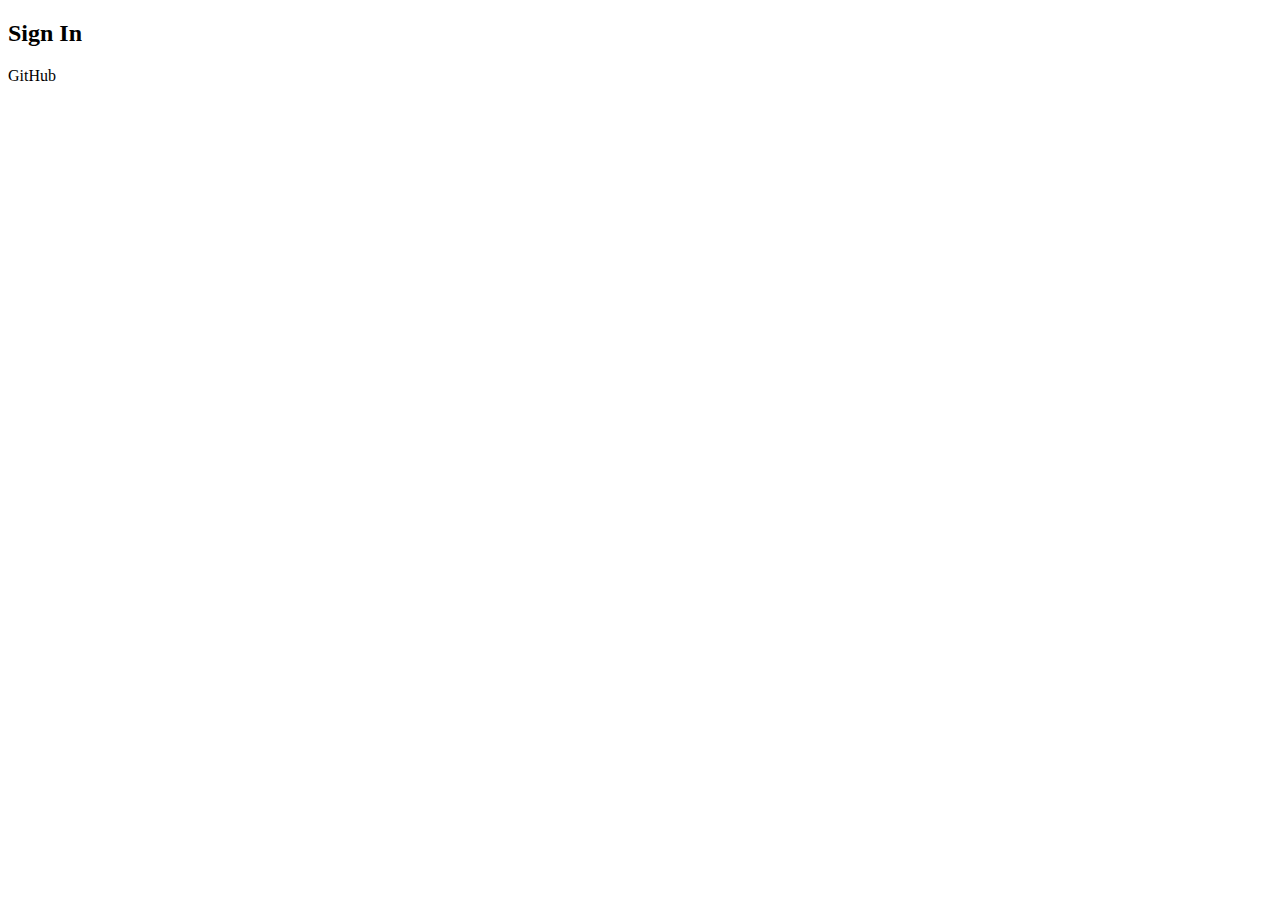
==== src/main/resources/templates/login.html @ bb9f4801 "modifications for adding in thymeleaf, spring security and pac4j with github oauth integration" ====
<!doctype html>
<html xmlns:th="http://www.thymeleaf.org"
      xmlns:layout="http://www.ultraq.net.nz/thymeleaf/layout"
      layout:decorator="layouts/default">
    <head>
        <title>Login</title>
    </head>
    <body>
        <div id="content" layout:fragment="content">
            <h2>Sign In</h2>
            <a th:href="${gitHubAuthUrl}" th:class="'oauth-login-link github-login'">GitHub</a>
        </div>
    </body>
</html>
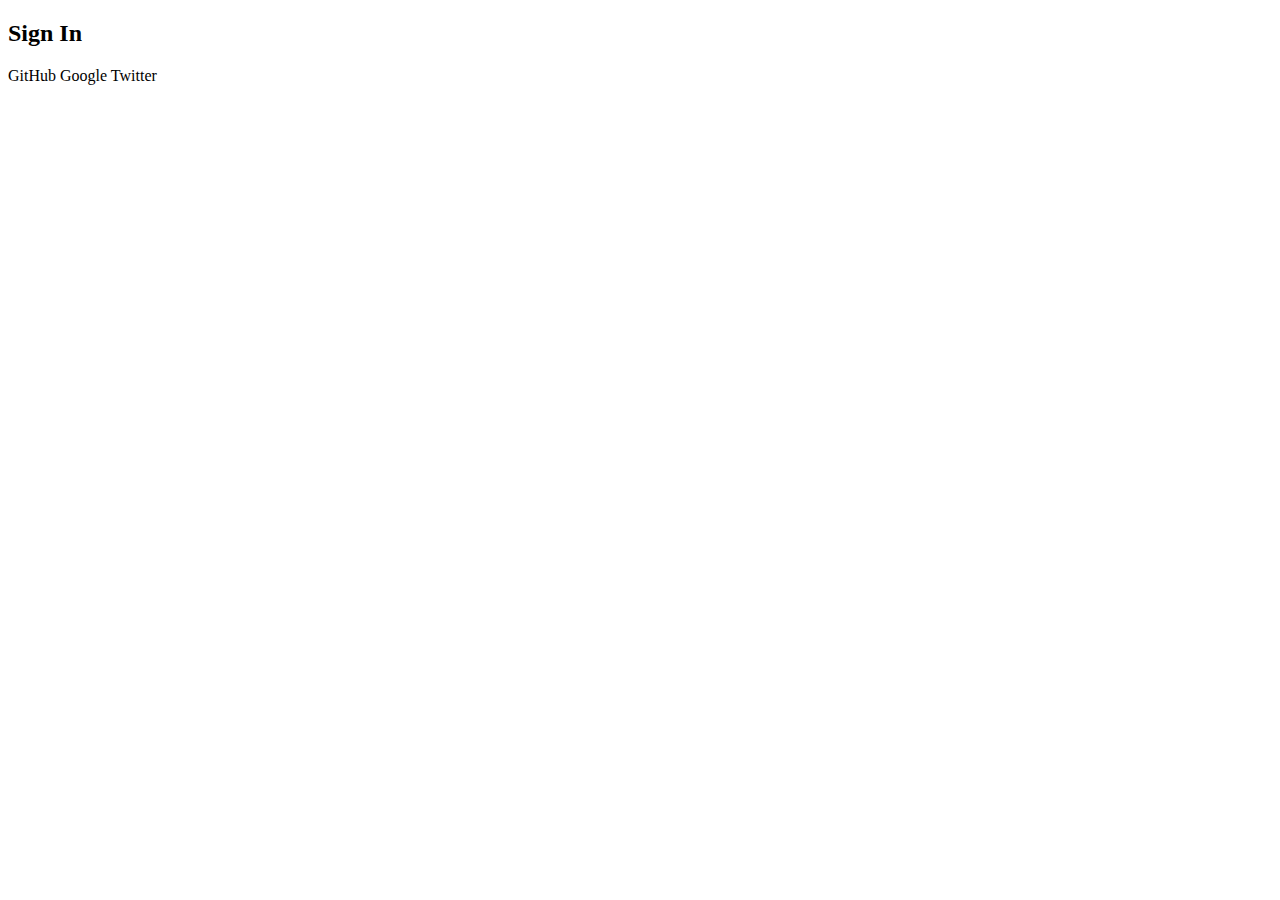
==== commit 1e9923b6: "updated example with additional oauth providers" ====
--- a/src/main/resources/templates/login.html
+++ b/src/main/resources/templates/login.html
@@ -9,6 +9,8 @@
         <div id="content" layout:fragment="content">
             <h2>Sign In</h2>
             <a th:href="${gitHubAuthUrl}" th:class="'oauth-login-link github-login'">GitHub</a>
+            <a th:href="${google2AuthUrl}" th:class="'oauth-login-link google-login'">Google</a>
+            <a th:href="${twitterAuthUrl}" th:class="'oauth-login-link twitter-login'">Twitter</a>
         </div>
     </body>
 </html>
